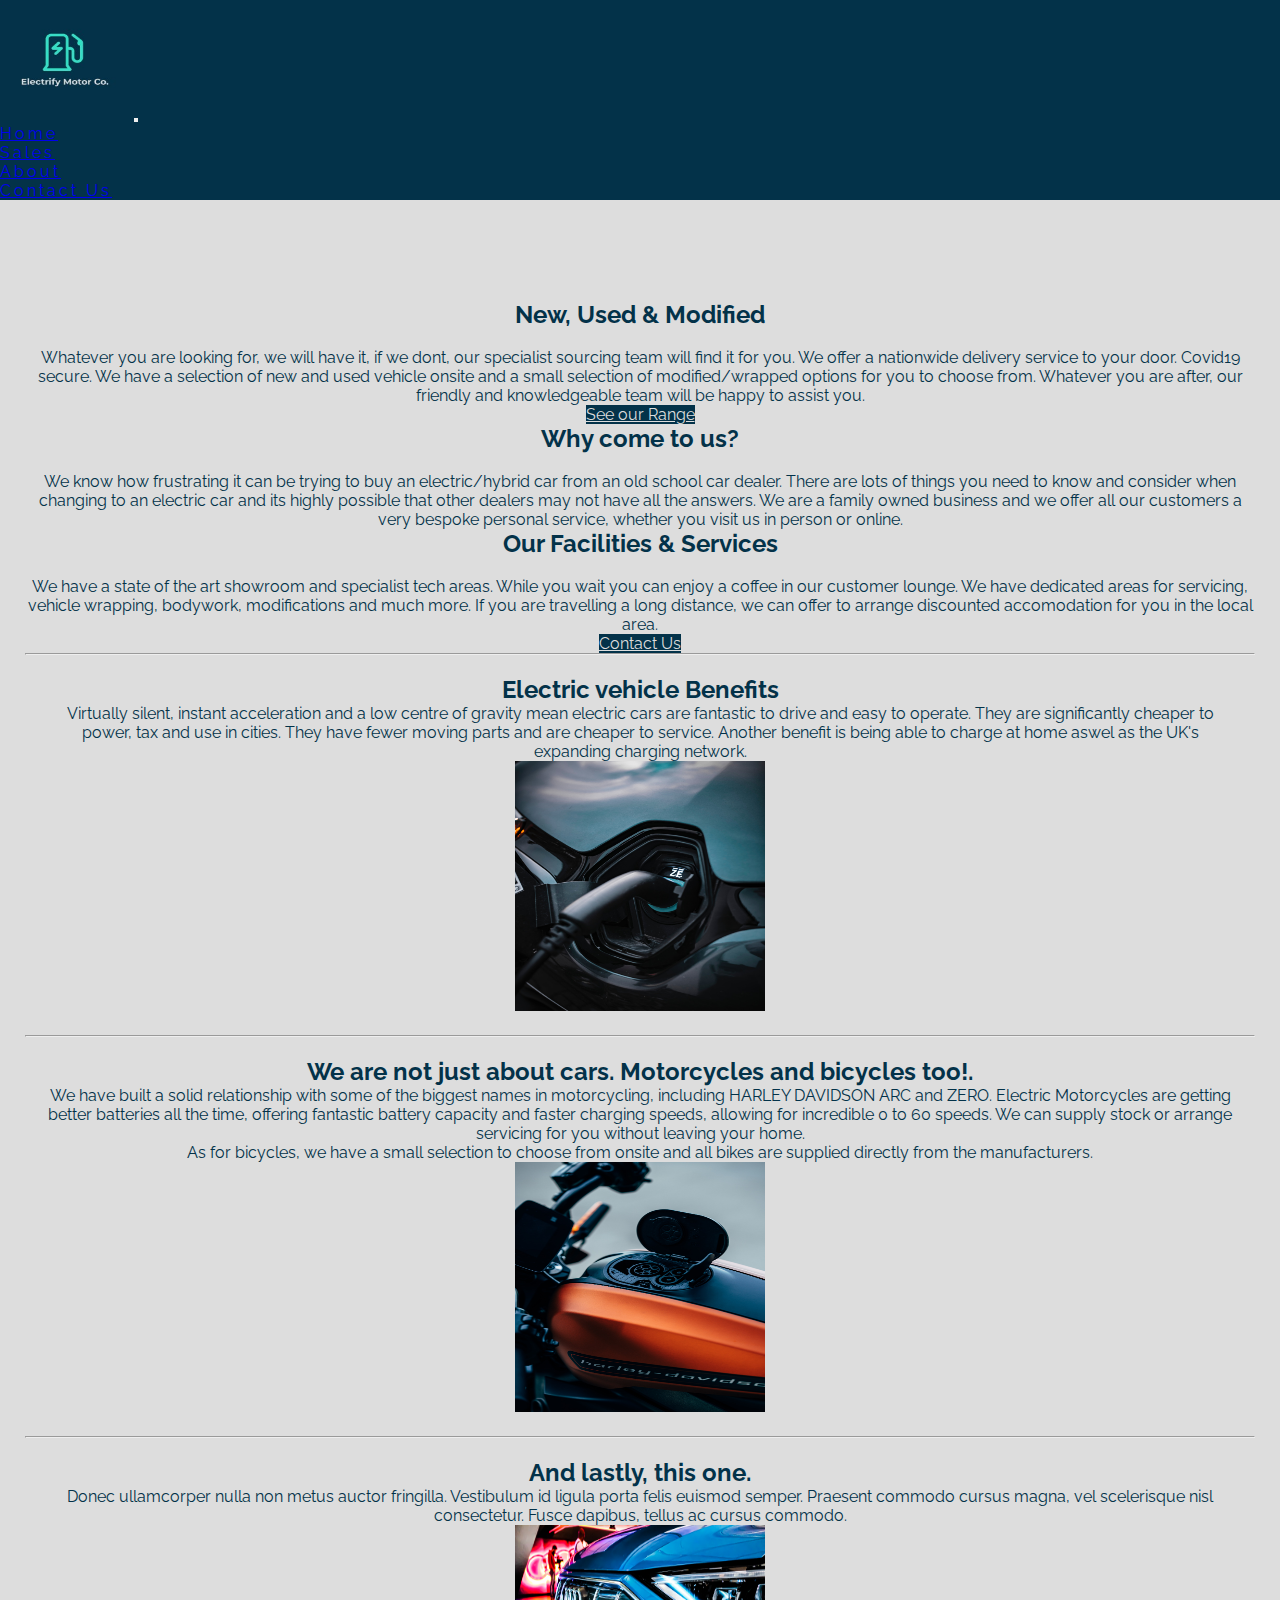
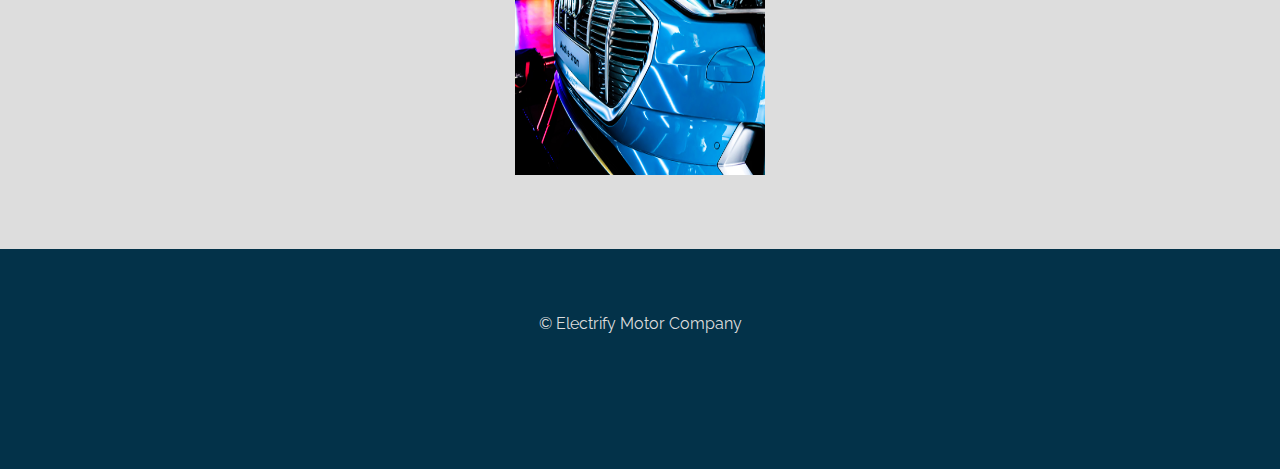
==== about.html @ f53c7a34 "added about.html page and info" ====
<!DOCTYPE html>
<html lang="en" dir="ltr">

<head>
    <meta charset="utf-8">
    <meta name="viewport" content="width=device-width, initial-scale=1.0">
    <title>Electrify Motor Co.</title>
    <link rel="stylesheet" href="https://stackpath.bootstrapcdn.com/bootstrap/4.1.3/css/bootstrap.min.css"
        integrity="sha384-MCw98/SFnGE8fJT3GXwEOngsV7Zt27NXFoaoApmYm81iuXoPkFOJwJ8ERdknLPMO" crossorigin="anonymous">
    <link rel="stylesheet" href="https://pro.fontawesome.com/releases/v5.10.0/css/all.css"
        integrity="sha384-AYmEC3Yw5cVb3ZcuHtOA93w35dYTsvhLPVnYs9eStHfGJvOvKxVfELGroGkvsg+p" crossorigin="anonymous" />
    <link rel="preconnect" href="https://fonts.gstatic.com">
    <link href="https://fonts.googleapis.com/css2?family=Montserrat:wght@100;400;500&family=Raleway&display=swap"
        rel="stylesheet">
    <link rel="stylesheet" href="assets/css/style.css" type="text/css">

</head>

<body>

    <!-- Logo and nav bar -->

    <nav class="navbar navbar-dark navbar-expand-sm">
        <a href="index.html" class="navbar-brand"><img src="assets/images/electrify.jpg.jpg" alt="brand-logo"
                width="130" height="120"></a>

        <button class="navbar-toggler" type="button" data-toggle="collapse" data-target="#navbartoggler"
            aria-controls="navbartoggler" aria-expanded="false" aria-label="Toggle navigation">
            <span class="navbar-toggler-icon"></span>
        </button>
        <div class="navbar-collapse collapse" id="navbartoggler">
            <ul class="navbar-nav ml-auto">
                <li class="nav-item active">
                    <a href="index.html" class="nav-link">Home </a>
                </li>
                <li class="nav-item">
                    <a href="#" class="nav-link">Sales </a>
                </li>
                
                <li class="nav-item">
                    <a href="#" class="nav-link">About </a>
                </li>
                <li class="nav-item">
                    <a href="contact.html" class="nav-link">Contact Us</a>
                </li>

            </ul>

        </div>
    </nav>
    

        
  
  
       
        
  
        <div class="container-fluid about">
  
          
          <div class="row" >
            <div class="col-lg-4">
              <h2>New, Used & Modified</h2>
              <br>
              <p>Whatever you are looking for, we will have it, if we dont, our specialist sourcing team will find it for you. We offer a nationwide 
                  delivery service to your door. <span class="text-muted">Covid19 secure.</span> We have a selection of new and used vehicle onsite and 
                  a small selection of modified/wrapped options for you to choose from. Whatever you are after, our friendly and knowledgeable team will be happy to assist you.
                  </p>
              <p><a class="btn btn-secondary" href="#" role="button">See our Range</a></p>
            </div>

            <div class="col-lg-4">
              <h2>Why come to us?</h2>
              <br>
              <p>We know how frustrating it can be trying to buy an electric/hybrid car from an old school car dealer. 
                  There are lots of things you need to know and consider when changing to an electric car and its highly possible that other dealers may not have all the answers.
                We are a family owned business and we offer all our customers a very bespoke personal service, whether you visit us in person or online.</p>
              
            </div>

            <div class="col-lg-4">
              <h2>Our Facilities & Services</h2>
              <br>
              <p>We have a state of the art showroom and specialist tech areas. While you wait you can enjoy a coffee in our customer lounge.
                  We have dedicated areas for servicing, vehicle wrapping, bodywork, modifications and much more. 
                  If you are travelling a long distance, we can offer to arrange discounted accomodation for you in the local area.
              </p>
              <p><a class="btn btn-secondary" href="#" role="button">Contact Us</a></p>
            </div>
          </div>
  
  
          
  
          <hr>
  
          <div class="row featurette">
            <div class="col-md-7">
              <h2 class="featurette-heading">Electric vehicle Benefits </h2>
              <p class="lead">Virtually silent, instant acceleration and a low centre of gravity mean electric cars are fantastic to drive and easy to operate.  
                They are significantly cheaper to power, tax and use in cities. They have fewer moving parts and are cheaper to service. 
                Another benefit is being able to charge at home aswel as the UK's expanding charging network. </p>
            </div>
            <div class="col-md-5">
              <img class="featurette-image img-fluid mx-auto" data-src="holder.js/500x500/auto" alt="" style="width: 250px; height: 250px;" src="assets/images/carcharge.jpg" data-holder-rendered="true">
            </div>
          </div>
  
          <hr>
  
          <div class="row featurette">
            <div class="col-md-7 order-md-2">
              <h2 class="featurette-heading">We are not just about cars. <span class="text-muted">Motorcycles and bicycles too!.</span></h2>
              <p class="lead">We have built a solid relationship with some of the biggest names in motorcycling, including 
                  <a class="brand-link" href="https://www.harley-davidson.com/gb/en/motorcycles/electric.html?format=json;i=1;locale=en_GB;q1=bikes;q2=electric-motorcycle;sp_cs=UTF-8;x1=primaryCategoryCode;x2=superCategoryCodes" target="_blank">Harley Davidson</a>
                   <a class="brand-link" href="https://www.arcvehicle.com/" target="_blank">Arc</a> and 
                  <a class="brand-link" href="https://www.zeromotorcycles.com/en-gb" target="_blank">Zero</a>. Electric Motorcycles are getting better batteries all the time, 
                  offering fantastic battery capacity and faster charging speeds, allowing for incredible 0 to 60 speeds. We can supply stock or arrange servicing for you without leaving your home. 
                  <br>
                  As for bicycles, we have a small selection to choose from onsite and all bikes are supplied directly from the manufacturers.</p>
            </div>
            <div class="col-md-5 order-md-1">
              <img class="featurette-image img-fluid mx-auto" data-src="holder.js/500x500/auto" alt="" src="assets/images/harley-davidson.jpg" data-holder-rendered="true" style="width: 250px; height: 250px;">
            </div>
          </div>
  
          <hr>
  
          <div class="row featurette">
            <div class="col-md-7">
              <h2 class="featurette-heading">And lastly, this one.</h2>
              <p class="lead">Donec ullamcorper nulla non metus auctor fringilla. Vestibulum id ligula porta felis euismod semper. Praesent commodo cursus magna, vel scelerisque nisl consectetur. Fusce dapibus, tellus ac cursus commodo.</p>
            </div>
            <div class="col-md-5">
              <img class="featurette-image img-fluid mx-auto" data-src="holder.js/500x500/auto" alt="" src="assets/images/etron.jpg" data-holder-rendered="true" style="width: 250px; height: 250px;">
            </div>
          </div>

          
  
          
  
          
  
        </div>
  
  
      

   
   


    <!-- Footer with social links -->
    <footer>

        <ul class="socials">
            <li><a href="https://www.facebook.com" target="_blank"><i class="fab fa-facebook"></i></a></li>
            <li><a href="https://www.instagram.com" target="_blank"><i class="fab fa-instagram"></i></a></li>
            <li><a href="https://www.twitter.com" target="_blank"><i class="fab fa-twitter"></i></a></li>
            <li><a href="https://www.youtube.com" target="_blank"><i class="fab fa-youtube"></i></a></li>
        </ul>

        <p class="footer-text">&copy Electrify Motor Company</p>

    </footer>



    <!-- Scripts -->

    <script src="https://code.jquery.com/jquery-3.3.1.slim.min.js"
        integrity="sha384-q8i/X+965DzO0rT7abK41JStQIAqVgRVzpbzo5smXKp4YfRvH+8abtTE1Pi6jizo" crossorigin="anonymous">
    </script>
    <script src="https://cdnjs.cloudflare.com/ajax/libs/popper.js/1.14.3/umd/popper.min.js"
        integrity="sha384-ZMP7rVo3mIykV+2+9J3UJ46jBk0WLaUAdn689aCwoqbBJiSnjAK/l8WvCWPIPm49" crossorigin="anonymous">
    </script>
    <script src="https://stackpath.bootstrapcdn.com/bootstrap/4.1.3/js/bootstrap.min.js"
        integrity="sha384-ChfqqxuZUCnJSK3+MXmPNIyE6ZbWh2IMqE241rYiqJxyMiZ6OW/JmZQ5stwEULTy" crossorigin="anonymous">
    </script>


</body>

</html>
---- assets/css/style.css ----
* {
    padding: 0;
    margin: 0;


}

body {
    font-family: "Raleway", sans-serif;
    background-color: #dddddd;

}

h1,
h2,
h3,
h4,
h5,
p {
    color: #033249;
}

/* Navbar*/

.navbar {
    background-color: #033249;


}


.navbar-brand {
    height: 130px;
}

.navbar-dark .navbar-brand {
    color: #dddddd;
}

.navbar li {
    letter-spacing: 3px;

}


/* Bootstrap Jumbotron and background Image */

.jumbotron-holder {
    height: 65vh;
    background: url("../images/charlotte-stowe-unsplash.jpg") no-repeat center;
    -webkit-background-size: cover;
    -moz-background-size: cover;
    -o-background-size: cover;
    background-size: cover;
    display: flex;
    align-items: center;
    justify-content: center;
    position: relative;
}

.jumbotron {
    opacity: 0.9;
    background-color: rgb(3, 50, 73, 1);
    color: #dddddd;
    text-align: center;
    margin-top: 32px;
}

.brand-strapline {
    text-transform: uppercase;
    color: #dddddd;
}

.strap {
    color: #dddddd;
}

.jumbotron p {
    color: #dddddd;
}

.btn-lg {
    background-color: #32e0c4;
    color: #033249;
}

.btn-lg:hover {
    background-color: #033249;
    color: #dddddd;
}


/* Services section with icons */

.services-section {
    text-align: center;
    padding: 8% 6%;
    outline: 1px solid #033249;
    outline-offset: -10px;


}

.fas {
    padding: 3%;
    color: #033249;
}

.fas:hover {
    color: #32e0c4;
}

.card-deck {
    margin: 0;
}

.card-deck .card {
    margin-bottom: 15px;
    margin-top: 0;
}

.card-title {
    text-transform: uppercase;

}

/* Footer and social links */

footer {
    background-color: #033249;
    color: #dddddd;
    height: 150px;
    padding: 35px;

}

.footer-text {
    color: #dddddd;
    text-align: center;
}

.socials {
    text-align: center;

}

.socials li {
    display: inline;

}

.socials a {
    color: #dddddd;
    font-size: 160%;
    width: 50px;
    margin: 15px;
    padding: 5px;

}

.socials a:hover {
    background-color: #033249;
    color: #32e0c4;
}

/* Contact Page */

.contact-section {
    background: url("../images/redcharlie-iCPpeZnGrlM-unsplash.jpg");
    background-size: cover;
    background-position: center;
    position: relative;
    display: flex;
    justify-content: center;
    height: 100vh;

}

.contact-header {
    color: #32e0c4;
    text-align: center;
}

.contact-form {
    position: absolute;
    background-color: rgb(3, 50, 73, 0.8);
    max-width: 500px;
    padding: 25px;
    margin: 30px auto 0 auto;
    left: 7%;

}


label {
    color: #dddddd;

}

.btn-primary {
    background-color: #033249;
    border: #dddddd;
    color: #dddddd;
}

.btn-primary:hover {
    background-color: #32e0c4;
}


  
.about {
    text-align: center;
    margin-top: 50px;
    padding: 50px 25px;
    
}

.featurette {
    padding: 20px;
    
}
.btn-secondary {
    background-color: #033249;
    color: #dddddd;
    border-style: none;
}

.btn-secondary:hover {
    background-color: #033249;
    color: #32e0c4;
    border-style: none;
}

.brand-link {
    text-decoration: none;
    color: #033249;
    text-transform: uppercase;
}

.brand-link:hover {
    color: #0D7377;
}



/* Media Queries */


@media only screen and (max-width: 600px) {
    .contact-form {
        width: 85%;
    }

    .hero-container .content {
        align-items: center;
    }

}
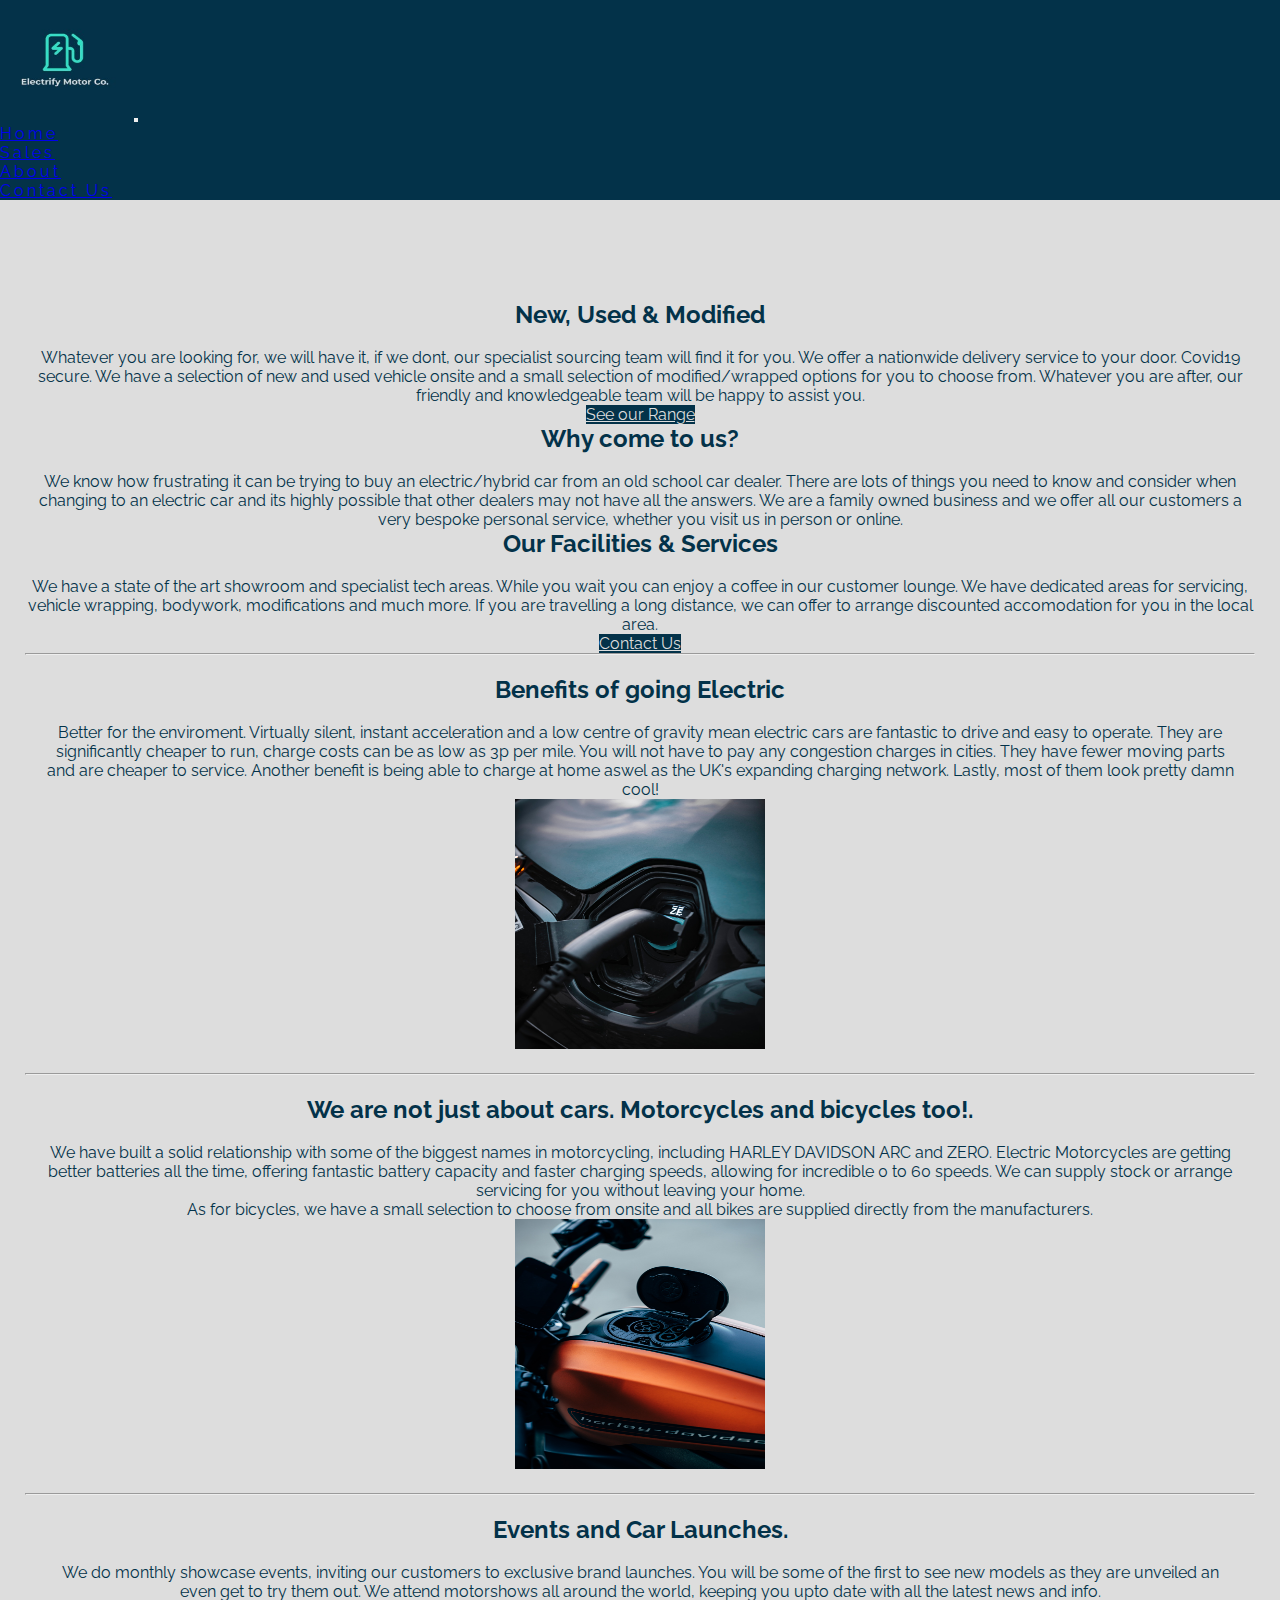
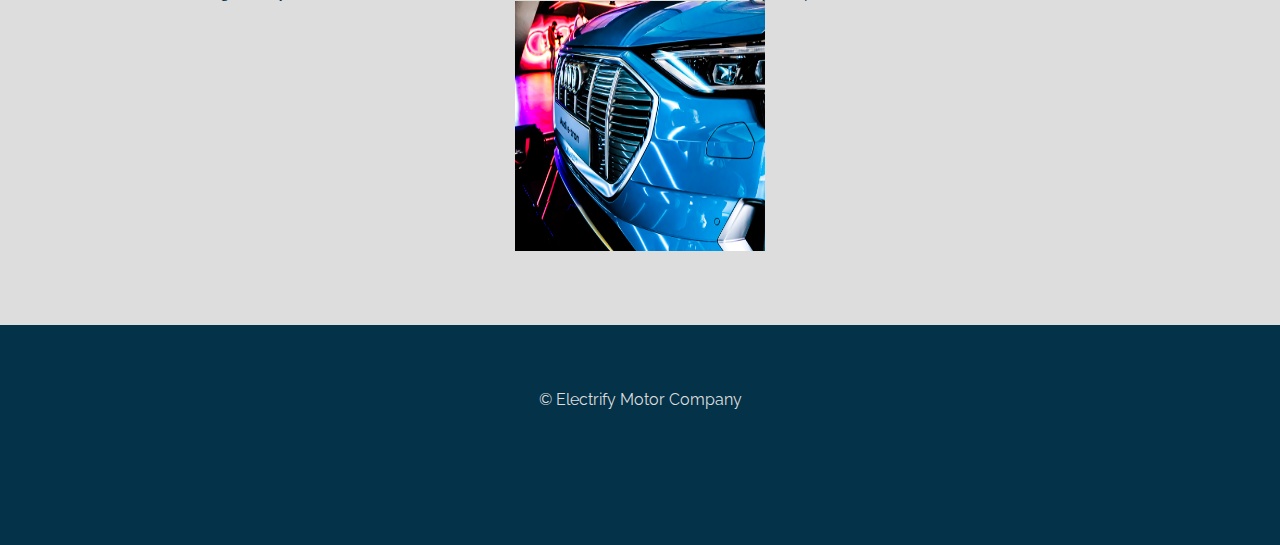
==== commit a8b55122: "finished contact.html and added styling" ====
--- a/about.html
+++ b/about.html
@@ -38,7 +38,7 @@
                 </li>
                 
                 <li class="nav-item">
-                    <a href="#" class="nav-link">About </a>
+                    <a href="about.html" class="nav-link">About </a>
                 </li>
                 <li class="nav-item">
                     <a href="contact.html" class="nav-link">Contact Us</a>
@@ -86,7 +86,7 @@
                   We have dedicated areas for servicing, vehicle wrapping, bodywork, modifications and much more. 
                   If you are travelling a long distance, we can offer to arrange discounted accomodation for you in the local area.
               </p>
-              <p><a class="btn btn-secondary" href="#" role="button">Contact Us</a></p>
+              <p><a class="btn btn-secondary" href="contact.html" role="button">Contact Us</a></p>
             </div>
           </div>
   
@@ -97,10 +97,11 @@
   
           <div class="row featurette">
             <div class="col-md-7">
-              <h2 class="featurette-heading">Electric vehicle Benefits </h2>
-              <p class="lead">Virtually silent, instant acceleration and a low centre of gravity mean electric cars are fantastic to drive and easy to operate.  
-                They are significantly cheaper to power, tax and use in cities. They have fewer moving parts and are cheaper to service. 
-                Another benefit is being able to charge at home aswel as the UK's expanding charging network. </p>
+              <h2 class="featurette-heading">Benefits of going Electric </h2>
+              <br>
+              <p class="lead">Better for the enviroment. Virtually silent, instant acceleration and a low centre of gravity mean electric cars are fantastic to drive and easy to operate.  
+                They are significantly cheaper to run, charge costs can be as low as 3p per mile. You will not have to pay any congestion charges in cities. They have fewer moving parts and are cheaper to service. 
+                Another benefit is being able to charge at home aswel as the UK's expanding charging network. Lastly, most of them look pretty damn cool! </p>
             </div>
             <div class="col-md-5">
               <img class="featurette-image img-fluid mx-auto" data-src="holder.js/500x500/auto" alt="" style="width: 250px; height: 250px;" src="assets/images/carcharge.jpg" data-holder-rendered="true">
@@ -112,6 +113,7 @@
           <div class="row featurette">
             <div class="col-md-7 order-md-2">
               <h2 class="featurette-heading">We are not just about cars. <span class="text-muted">Motorcycles and bicycles too!.</span></h2>
+              <br>
               <p class="lead">We have built a solid relationship with some of the biggest names in motorcycling, including 
                   <a class="brand-link" href="https://www.harley-davidson.com/gb/en/motorcycles/electric.html?format=json;i=1;locale=en_GB;q1=bikes;q2=electric-motorcycle;sp_cs=UTF-8;x1=primaryCategoryCode;x2=superCategoryCodes" target="_blank">Harley Davidson</a>
                    <a class="brand-link" href="https://www.arcvehicle.com/" target="_blank">Arc</a> and 
@@ -129,8 +131,12 @@
   
           <div class="row featurette">
             <div class="col-md-7">
-              <h2 class="featurette-heading">And lastly, this one.</h2>
-              <p class="lead">Donec ullamcorper nulla non metus auctor fringilla. Vestibulum id ligula porta felis euismod semper. Praesent commodo cursus magna, vel scelerisque nisl consectetur. Fusce dapibus, tellus ac cursus commodo.</p>
+              <h2 class="featurette-heading">Events and Car Launches.</h2>
+              <br>
+              <p class="lead">We do monthly showcase events, inviting our customers to exclusive brand launches. You will be some of the first to see new models
+                as they are unveiled an even get to try them out. 
+                We attend motorshows all around the world, keeping you upto date with all the latest news and info. 
+              </p>
             </div>
             <div class="col-md-5">
               <img class="featurette-image img-fluid mx-auto" data-src="holder.js/500x500/auto" alt="" src="assets/images/etron.jpg" data-holder-rendered="true" style="width: 250px; height: 250px;">
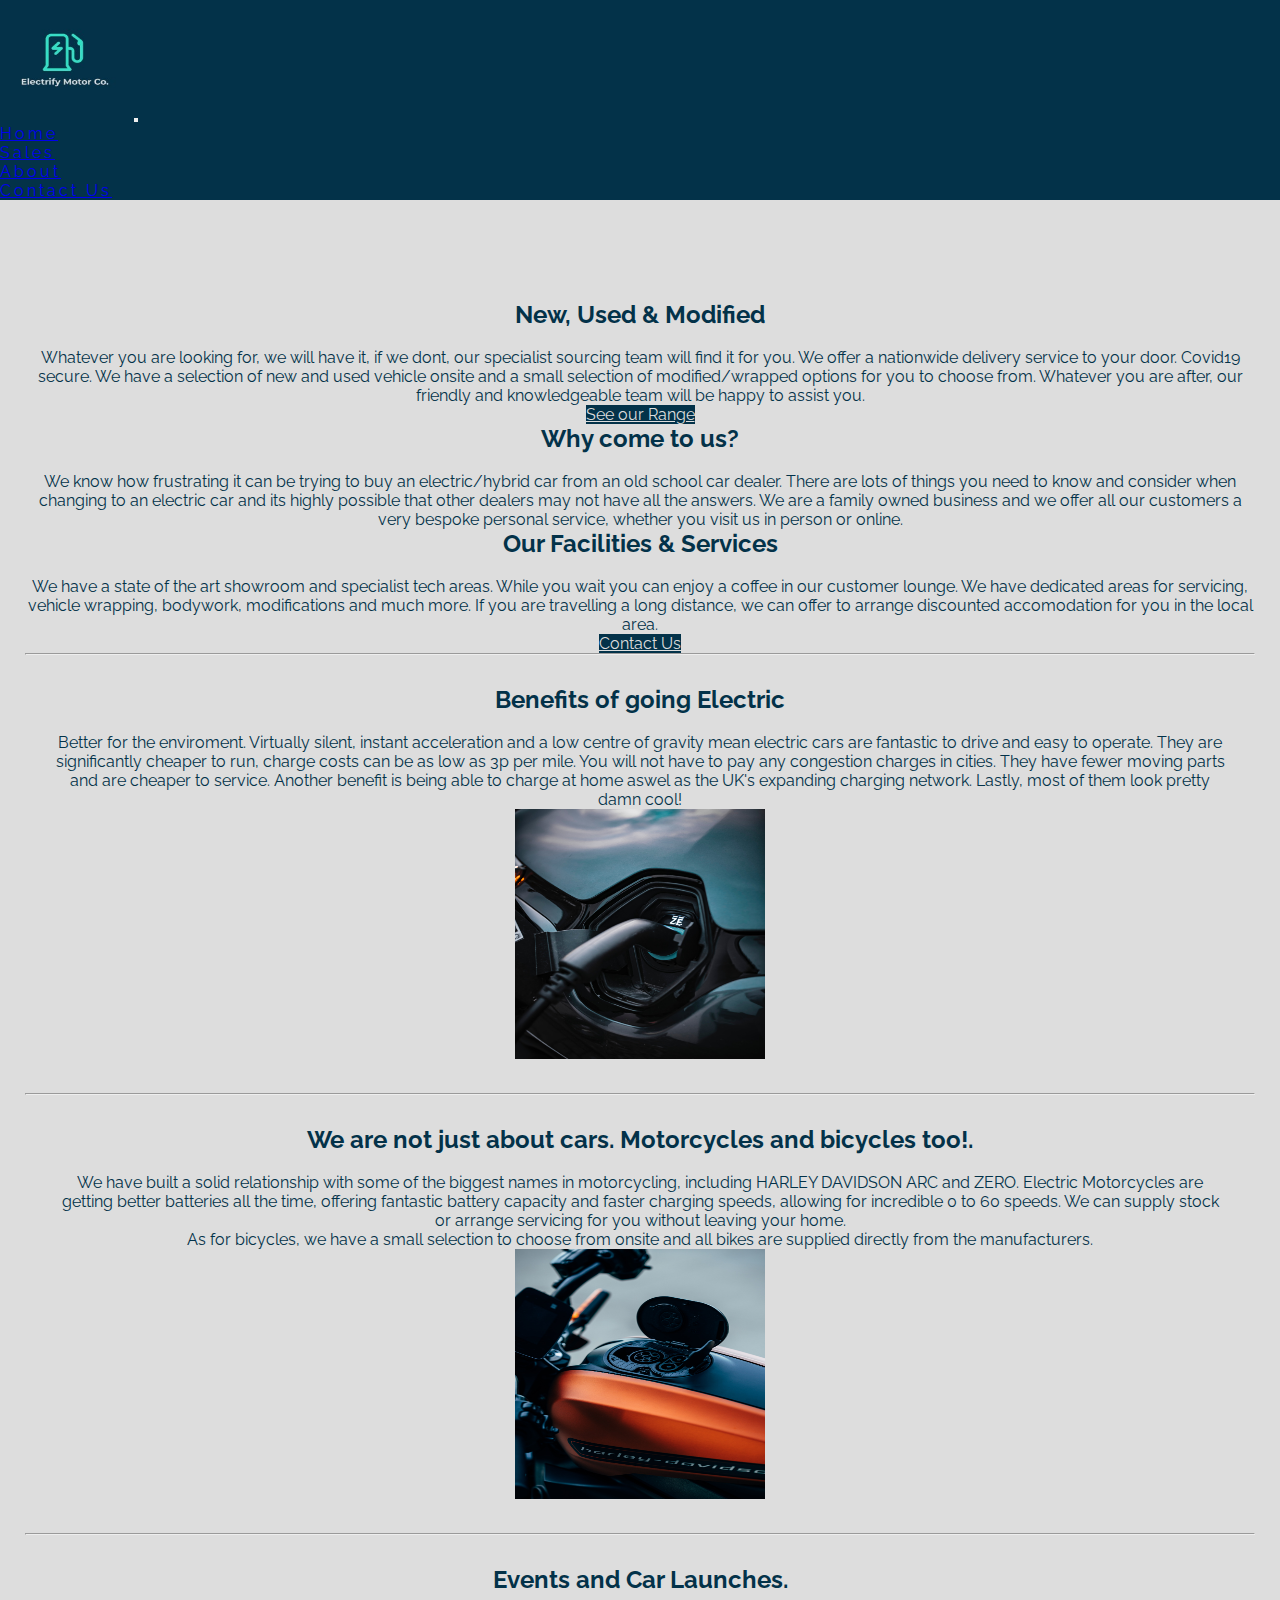
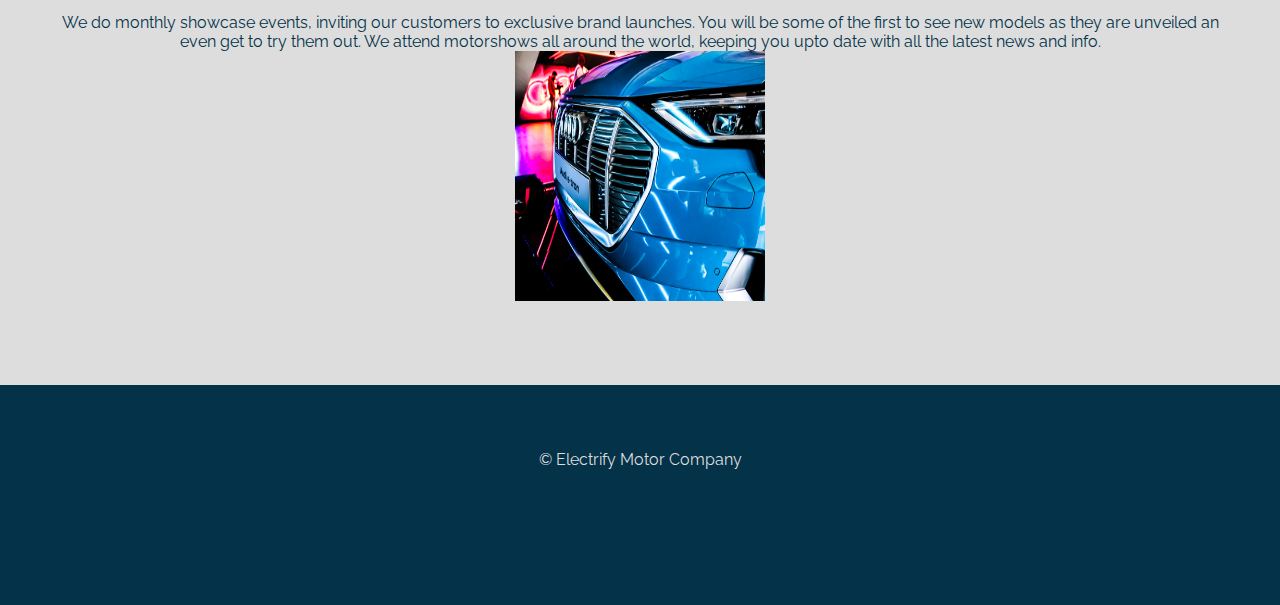
==== commit 2c0c6bfe: "added project screenshots for READme" ====
--- a/about.html
+++ b/about.html
@@ -2,189 +2,209 @@
 <html lang="en" dir="ltr">
 
 <head>
-    <meta charset="utf-8">
-    <meta name="viewport" content="width=device-width, initial-scale=1.0">
-    <title>Electrify Motor Co.</title>
-    <link rel="stylesheet" href="https://stackpath.bootstrapcdn.com/bootstrap/4.1.3/css/bootstrap.min.css"
-        integrity="sha384-MCw98/SFnGE8fJT3GXwEOngsV7Zt27NXFoaoApmYm81iuXoPkFOJwJ8ERdknLPMO" crossorigin="anonymous">
-    <link rel="stylesheet" href="https://pro.fontawesome.com/releases/v5.10.0/css/all.css"
-        integrity="sha384-AYmEC3Yw5cVb3ZcuHtOA93w35dYTsvhLPVnYs9eStHfGJvOvKxVfELGroGkvsg+p" crossorigin="anonymous" />
-    <link rel="preconnect" href="https://fonts.gstatic.com">
-    <link href="https://fonts.googleapis.com/css2?family=Montserrat:wght@100;400;500&family=Raleway&display=swap"
-        rel="stylesheet">
-    <link rel="stylesheet" href="assets/css/style.css" type="text/css">
+  <meta charset="utf-8">
+  <meta name="viewport" content="width=device-width, initial-scale=1.0">
+  <title>Electrify Motor Co.</title>
+  <link rel="stylesheet" href="https://stackpath.bootstrapcdn.com/bootstrap/4.1.3/css/bootstrap.min.css"
+    integrity="sha384-MCw98/SFnGE8fJT3GXwEOngsV7Zt27NXFoaoApmYm81iuXoPkFOJwJ8ERdknLPMO" crossorigin="anonymous">
+  <link rel="stylesheet" href="https://pro.fontawesome.com/releases/v5.10.0/css/all.css"
+    integrity="sha384-AYmEC3Yw5cVb3ZcuHtOA93w35dYTsvhLPVnYs9eStHfGJvOvKxVfELGroGkvsg+p" crossorigin="anonymous" />
+  <link rel="preconnect" href="https://fonts.gstatic.com">
+  <link href="https://fonts.googleapis.com/css2?family=Montserrat:wght@100;400;500&family=Raleway&display=swap"
+    rel="stylesheet">
+  <link rel="stylesheet" href="assets/css/style.css" type="text/css">
 
 </head>
 
 <body>
 
-    <!-- Logo and nav bar -->
-
-    <nav class="navbar navbar-dark navbar-expand-sm">
-        <a href="index.html" class="navbar-brand"><img src="assets/images/electrify.jpg.jpg" alt="brand-logo"
-                width="130" height="120"></a>
-
-        <button class="navbar-toggler" type="button" data-toggle="collapse" data-target="#navbartoggler"
-            aria-controls="navbartoggler" aria-expanded="false" aria-label="Toggle navigation">
-            <span class="navbar-toggler-icon"></span>
-        </button>
-        <div class="navbar-collapse collapse" id="navbartoggler">
-            <ul class="navbar-nav ml-auto">
-                <li class="nav-item active">
-                    <a href="index.html" class="nav-link">Home </a>
-                </li>
-                <li class="nav-item">
-                    <a href="#" class="nav-link">Sales </a>
-                </li>
-                
-                <li class="nav-item">
-                    <a href="about.html" class="nav-link">About </a>
-                </li>
-                <li class="nav-item">
-                    <a href="contact.html" class="nav-link">Contact Us</a>
-                </li>
-
-            </ul>
-
-        </div>
-    </nav>
-    
-
-        
-  
-  
-       
-        
-  
-        <div class="container-fluid about">
-  
-          
-          <div class="row" >
-            <div class="col-lg-4">
-              <h2>New, Used & Modified</h2>
-              <br>
-              <p>Whatever you are looking for, we will have it, if we dont, our specialist sourcing team will find it for you. We offer a nationwide 
-                  delivery service to your door. <span class="text-muted">Covid19 secure.</span> We have a selection of new and used vehicle onsite and 
-                  a small selection of modified/wrapped options for you to choose from. Whatever you are after, our friendly and knowledgeable team will be happy to assist you.
-                  </p>
-              <p><a class="btn btn-secondary" href="#" role="button">See our Range</a></p>
-            </div>
-
-            <div class="col-lg-4">
-              <h2>Why come to us?</h2>
-              <br>
-              <p>We know how frustrating it can be trying to buy an electric/hybrid car from an old school car dealer. 
-                  There are lots of things you need to know and consider when changing to an electric car and its highly possible that other dealers may not have all the answers.
-                We are a family owned business and we offer all our customers a very bespoke personal service, whether you visit us in person or online.</p>
-              
-            </div>
-
-            <div class="col-lg-4">
-              <h2>Our Facilities & Services</h2>
-              <br>
-              <p>We have a state of the art showroom and specialist tech areas. While you wait you can enjoy a coffee in our customer lounge.
-                  We have dedicated areas for servicing, vehicle wrapping, bodywork, modifications and much more. 
-                  If you are travelling a long distance, we can offer to arrange discounted accomodation for you in the local area.
-              </p>
-              <p><a class="btn btn-secondary" href="contact.html" role="button">Contact Us</a></p>
-            </div>
-          </div>
-  
-  
-          
-  
-          <hr>
-  
-          <div class="row featurette">
-            <div class="col-md-7">
-              <h2 class="featurette-heading">Benefits of going Electric </h2>
-              <br>
-              <p class="lead">Better for the enviroment. Virtually silent, instant acceleration and a low centre of gravity mean electric cars are fantastic to drive and easy to operate.  
-                They are significantly cheaper to run, charge costs can be as low as 3p per mile. You will not have to pay any congestion charges in cities. They have fewer moving parts and are cheaper to service. 
-                Another benefit is being able to charge at home aswel as the UK's expanding charging network. Lastly, most of them look pretty damn cool! </p>
-            </div>
-            <div class="col-md-5">
-              <img class="featurette-image img-fluid mx-auto" data-src="holder.js/500x500/auto" alt="" style="width: 250px; height: 250px;" src="assets/images/carcharge.jpg" data-holder-rendered="true">
-            </div>
-          </div>
-  
-          <hr>
-  
-          <div class="row featurette">
-            <div class="col-md-7 order-md-2">
-              <h2 class="featurette-heading">We are not just about cars. <span class="text-muted">Motorcycles and bicycles too!.</span></h2>
-              <br>
-              <p class="lead">We have built a solid relationship with some of the biggest names in motorcycling, including 
-                  <a class="brand-link" href="https://www.harley-davidson.com/gb/en/motorcycles/electric.html?format=json;i=1;locale=en_GB;q1=bikes;q2=electric-motorcycle;sp_cs=UTF-8;x1=primaryCategoryCode;x2=superCategoryCodes" target="_blank">Harley Davidson</a>
-                   <a class="brand-link" href="https://www.arcvehicle.com/" target="_blank">Arc</a> and 
-                  <a class="brand-link" href="https://www.zeromotorcycles.com/en-gb" target="_blank">Zero</a>. Electric Motorcycles are getting better batteries all the time, 
-                  offering fantastic battery capacity and faster charging speeds, allowing for incredible 0 to 60 speeds. We can supply stock or arrange servicing for you without leaving your home. 
-                  <br>
-                  As for bicycles, we have a small selection to choose from onsite and all bikes are supplied directly from the manufacturers.</p>
-            </div>
-            <div class="col-md-5 order-md-1">
-              <img class="featurette-image img-fluid mx-auto" data-src="holder.js/500x500/auto" alt="" src="assets/images/harley-davidson.jpg" data-holder-rendered="true" style="width: 250px; height: 250px;">
-            </div>
-          </div>
-  
-          <hr>
-  
-          <div class="row featurette">
-            <div class="col-md-7">
-              <h2 class="featurette-heading">Events and Car Launches.</h2>
-              <br>
-              <p class="lead">We do monthly showcase events, inviting our customers to exclusive brand launches. You will be some of the first to see new models
-                as they are unveiled an even get to try them out. 
-                We attend motorshows all around the world, keeping you upto date with all the latest news and info. 
-              </p>
-            </div>
-            <div class="col-md-5">
-              <img class="featurette-image img-fluid mx-auto" data-src="holder.js/500x500/auto" alt="" src="assets/images/etron.jpg" data-holder-rendered="true" style="width: 250px; height: 250px;">
-            </div>
-          </div>
-
-          
-  
-          
-  
-          
-  
-        </div>
-  
-  
-      
-
-   
-   
-
-
-    <!-- Footer with social links -->
-    <footer>
-
-        <ul class="socials">
-            <li><a href="https://www.facebook.com" target="_blank"><i class="fab fa-facebook"></i></a></li>
-            <li><a href="https://www.instagram.com" target="_blank"><i class="fab fa-instagram"></i></a></li>
-            <li><a href="https://www.twitter.com" target="_blank"><i class="fab fa-twitter"></i></a></li>
-            <li><a href="https://www.youtube.com" target="_blank"><i class="fab fa-youtube"></i></a></li>
-        </ul>
-
-        <p class="footer-text">&copy Electrify Motor Company</p>
-
-    </footer>
-
-
-
-    <!-- Scripts -->
-
-    <script src="https://code.jquery.com/jquery-3.3.1.slim.min.js"
-        integrity="sha384-q8i/X+965DzO0rT7abK41JStQIAqVgRVzpbzo5smXKp4YfRvH+8abtTE1Pi6jizo" crossorigin="anonymous">
-    </script>
-    <script src="https://cdnjs.cloudflare.com/ajax/libs/popper.js/1.14.3/umd/popper.min.js"
-        integrity="sha384-ZMP7rVo3mIykV+2+9J3UJ46jBk0WLaUAdn689aCwoqbBJiSnjAK/l8WvCWPIPm49" crossorigin="anonymous">
-    </script>
-    <script src="https://stackpath.bootstrapcdn.com/bootstrap/4.1.3/js/bootstrap.min.js"
-        integrity="sha384-ChfqqxuZUCnJSK3+MXmPNIyE6ZbWh2IMqE241rYiqJxyMiZ6OW/JmZQ5stwEULTy" crossorigin="anonymous">
-    </script>
+  <!-- Logo and nav bar -->
+
+  <nav class="navbar navbar-dark navbar-expand-sm">
+    <a href="index.html" class="navbar-brand"><img src="assets/images/electrify.jpg.jpg" alt="brand-logo" width="130"
+        height="120"></a>
+
+    <button class="navbar-toggler" type="button" data-toggle="collapse" data-target="#navbartoggler"
+      aria-controls="navbartoggler" aria-expanded="false" aria-label="Toggle navigation">
+      <span class="navbar-toggler-icon"></span>
+    </button>
+    <div class="navbar-collapse collapse" id="navbartoggler">
+      <ul class="navbar-nav ml-auto">
+        <li class="nav-item active">
+          <a href="index.html" class="nav-link">Home </a>
+        </li>
+        <li class="nav-item">
+          <a href="#" class="nav-link">Sales </a>
+        </li>
+
+        <li class="nav-item">
+          <a href="about.html" class="nav-link">About </a>
+        </li>
+        <li class="nav-item">
+          <a href="contact.html" class="nav-link">Contact Us</a>
+        </li>
+
+      </ul>
+
+    </div>
+  </nav>
+
+
+
+
+
+
+
+
+  <div class="container-fluid about">
+
+
+    <div class="row">
+      <div class="col-lg-4">
+        <h2>New, Used & Modified</h2>
+        <br>
+        <p>Whatever you are looking for, we will have it, if we dont, our specialist sourcing team will find it for you.
+          We offer a nationwide
+          delivery service to your door. <span class="text-muted">Covid19 secure.</span> We have a selection of new and
+          used vehicle onsite and
+          a small selection of modified/wrapped options for you to choose from. Whatever you are after, our friendly and
+          knowledgeable team will be happy to assist you.
+        </p>
+        <p><a class="btn btn-secondary" href="#" role="button">See our Range</a></p>
+      </div>
+
+      <div class="col-lg-4">
+        <h2>Why come to us?</h2>
+        <br>
+        <p>We know how frustrating it can be trying to buy an electric/hybrid car from an old school car dealer.
+          There are lots of things you need to know and consider when changing to an electric car and its highly
+          possible that other dealers may not have all the answers.
+          We are a family owned business and we offer all our customers a very bespoke personal service, whether you
+          visit us in person or online.</p>
+
+      </div>
+
+      <div class="col-lg-4">
+        <h2>Our Facilities & Services</h2>
+        <br>
+        <p>We have a state of the art showroom and specialist tech areas. While you wait you can enjoy a coffee in our
+          customer lounge.
+          We have dedicated areas for servicing, vehicle wrapping, bodywork, modifications and much more.
+          If you are travelling a long distance, we can offer to arrange discounted accomodation for you in the local
+          area.
+        </p>
+        <p><a class="btn btn-secondary" href="contact.html" role="button">Contact Us</a></p>
+      </div>
+    </div>
+
+
+
+
+    <hr>
+
+    <div class="row featurette">
+      <div class="col-md-7">
+        <h2 class="featurette-heading">Benefits of going Electric </h2>
+        <br>
+        <p class="lead">Better for the enviroment. Virtually silent, instant acceleration and a low centre of gravity
+          mean electric cars are fantastic to drive and easy to operate.
+          They are significantly cheaper to run, charge costs can be as low as 3p per mile. You will not have to pay any
+          congestion charges in cities. They have fewer moving parts and are cheaper to service.
+          Another benefit is being able to charge at home aswel as the UK's expanding charging network. Lastly, most of
+          them look pretty damn cool! </p>
+      </div>
+      <div class="col-md-5">
+        <img class="featurette-image img-fluid mx-auto" data-src="holder.js/500x500/auto" alt=""
+          style="width: 250px; height: 250px;" src="assets/images/carcharge.jpg" data-holder-rendered="true">
+      </div>
+    </div>
+
+    <hr>
+
+    <div class="row featurette">
+      <div class="col-md-7 order-md-2">
+        <h2 class="featurette-heading">We are not just about cars. <span class="text-muted">Motorcycles and bicycles
+            too!.</span></h2>
+        <br>
+        <p class="lead">We have built a solid relationship with some of the biggest names in motorcycling, including
+          <a class="brand-link"
+            href="https://www.harley-davidson.com/gb/en/motorcycles/electric.html?format=json;i=1;locale=en_GB;q1=bikes;q2=electric-motorcycle;sp_cs=UTF-8;x1=primaryCategoryCode;x2=superCategoryCodes"
+            target="_blank">Harley Davidson</a>
+          <a class="brand-link" href="https://www.arcvehicle.com/" target="_blank">Arc</a> and
+          <a class="brand-link" href="https://www.zeromotorcycles.com/en-gb" target="_blank">Zero</a>. Electric
+          Motorcycles are getting better batteries all the time,
+          offering fantastic battery capacity and faster charging speeds, allowing for incredible 0 to 60 speeds. We can
+          supply stock or arrange servicing for you without leaving your home.
+          <br>
+          As for bicycles, we have a small selection to choose from onsite and all bikes are supplied directly from the
+          manufacturers.</p>
+      </div>
+      <div class="col-md-5 order-md-1">
+        <img class="featurette-image img-fluid mx-auto" data-src="holder.js/500x500/auto" alt=""
+          src="assets/images/harley-davidson.jpg" data-holder-rendered="true" style="width: 250px; height: 250px;">
+      </div>
+    </div>
+
+    <hr>
+
+    <div class="row featurette">
+      <div class="col-md-7">
+        <h2 class="featurette-heading">Events and Car Launches.</h2>
+        <br>
+        <p class="lead">We do monthly showcase events, inviting our customers to exclusive brand launches. You will be
+          some of the first to see new models
+          as they are unveiled an even get to try them out.
+          We attend motorshows all around the world, keeping you upto date with all the latest news and info.
+        </p>
+      </div>
+      <div class="col-md-5">
+        <img class="featurette-image img-fluid mx-auto" data-src="holder.js/500x500/auto" alt=""
+          src="assets/images/etron.jpg" data-holder-rendered="true" style="width: 250px; height: 250px;">
+      </div>
+    </div>
+
+
+
+
+
+
+
+  </div>
+
+
+
+
+
+
+
+
+  <!-- Footer with social links -->
+  <footer>
+
+    <ul class="socials">
+      <li><a href="https://www.facebook.com" target="_blank"><i class="fab fa-facebook"></i></a></li>
+      <li><a href="https://www.instagram.com" target="_blank"><i class="fab fa-instagram"></i></a></li>
+      <li><a href="https://www.twitter.com" target="_blank"><i class="fab fa-twitter"></i></a></li>
+      <li><a href="https://www.youtube.com" target="_blank"><i class="fab fa-youtube"></i></a></li>
+    </ul>
+
+    <p class="footer-text">&copy Electrify Motor Company</p>
+
+  </footer>
+
+
+
+  <!-- Scripts -->
+
+  <script src="https://code.jquery.com/jquery-3.3.1.slim.min.js"
+    integrity="sha384-q8i/X+965DzO0rT7abK41JStQIAqVgRVzpbzo5smXKp4YfRvH+8abtTE1Pi6jizo" crossorigin="anonymous">
+  </script>
+  <script src="https://cdnjs.cloudflare.com/ajax/libs/popper.js/1.14.3/umd/popper.min.js"
+    integrity="sha384-ZMP7rVo3mIykV+2+9J3UJ46jBk0WLaUAdn689aCwoqbBJiSnjAK/l8WvCWPIPm49" crossorigin="anonymous">
+  </script>
+  <script src="https://stackpath.bootstrapcdn.com/bootstrap/4.1.3/js/bootstrap.min.js"
+    integrity="sha384-ChfqqxuZUCnJSK3+MXmPNIyE6ZbWh2IMqE241rYiqJxyMiZ6OW/JmZQ5stwEULTy" crossorigin="anonymous">
+  </script>
 
 
 </body>
--- a/assets/css/style.css
+++ b/assets/css/style.css
@@ -208,18 +208,19 @@
 }
 
 
-  
+
 .about {
     text-align: center;
     margin-top: 50px;
     padding: 50px 25px;
-    
+
 }
 
 .featurette {
-    padding: 20px;
-    
-}
+    padding: 30px;
+
+}
+
 .btn-secondary {
     background-color: #033249;
     color: #dddddd;
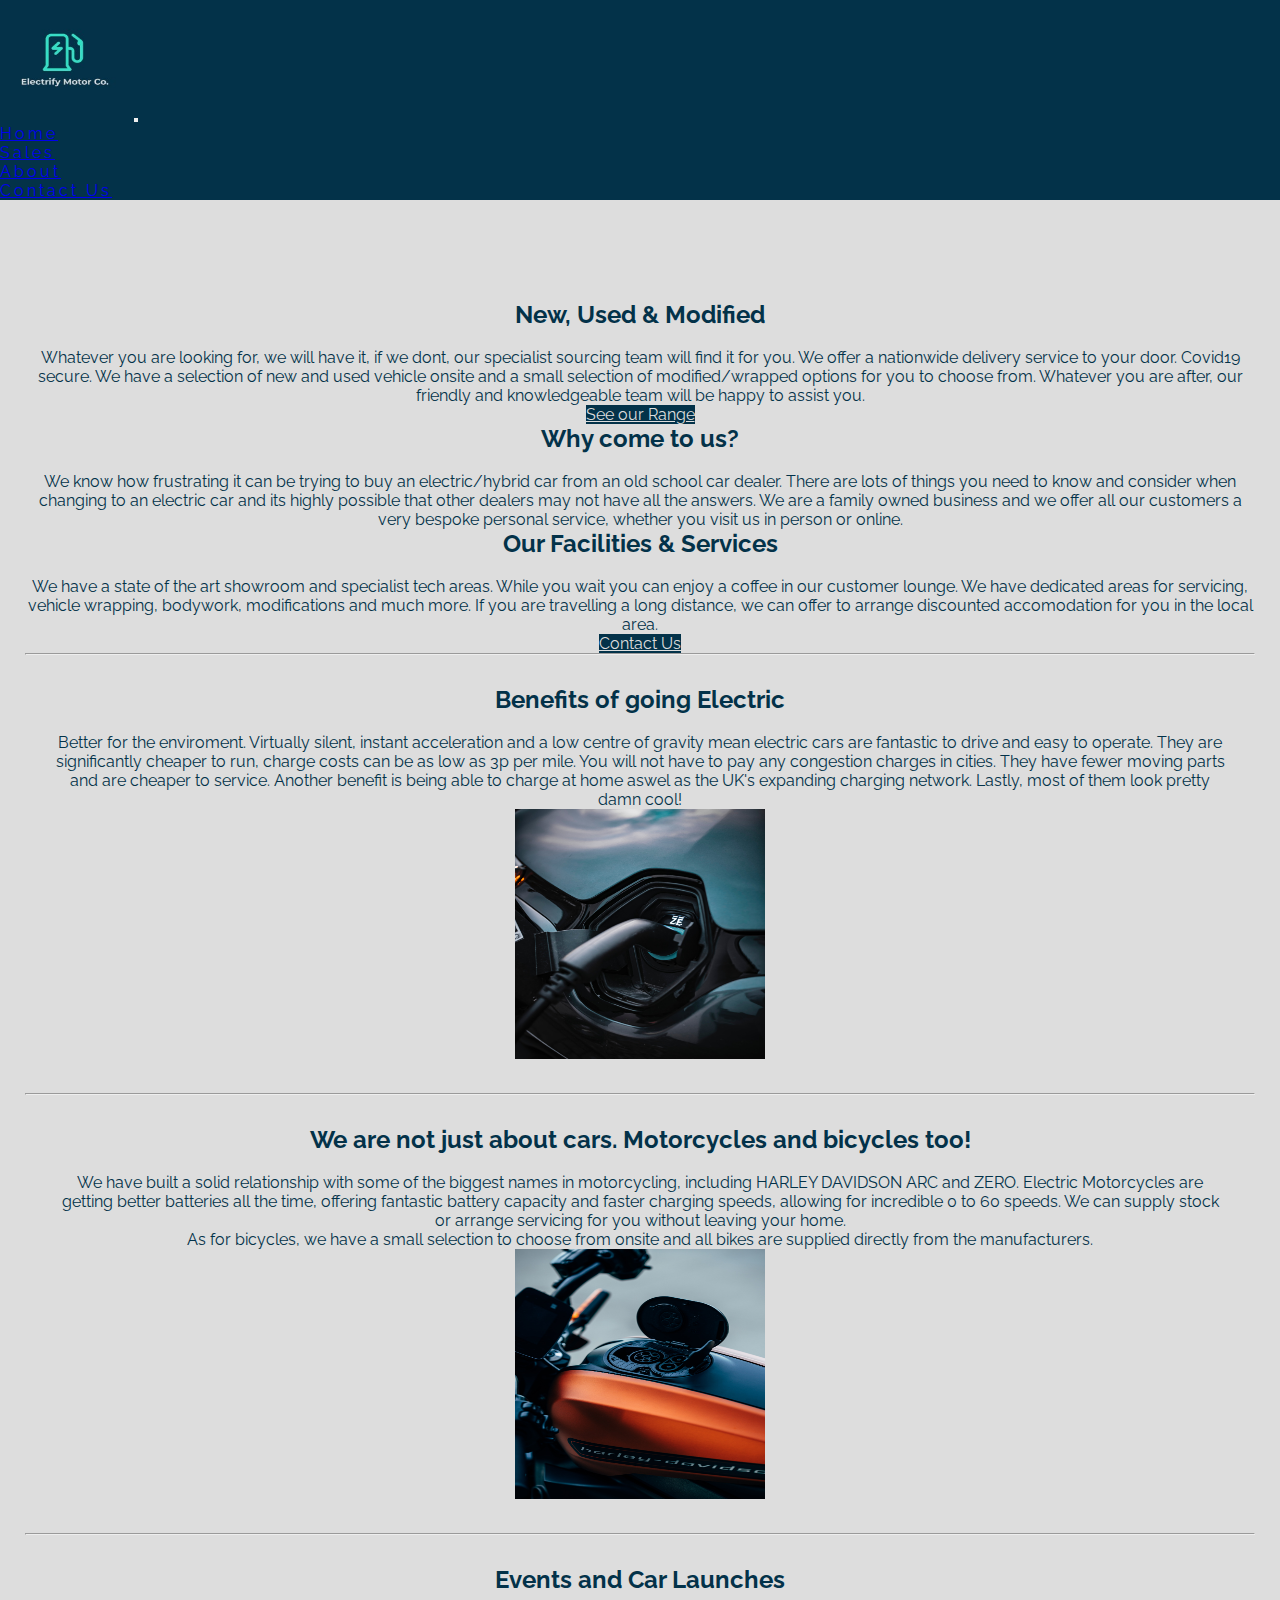
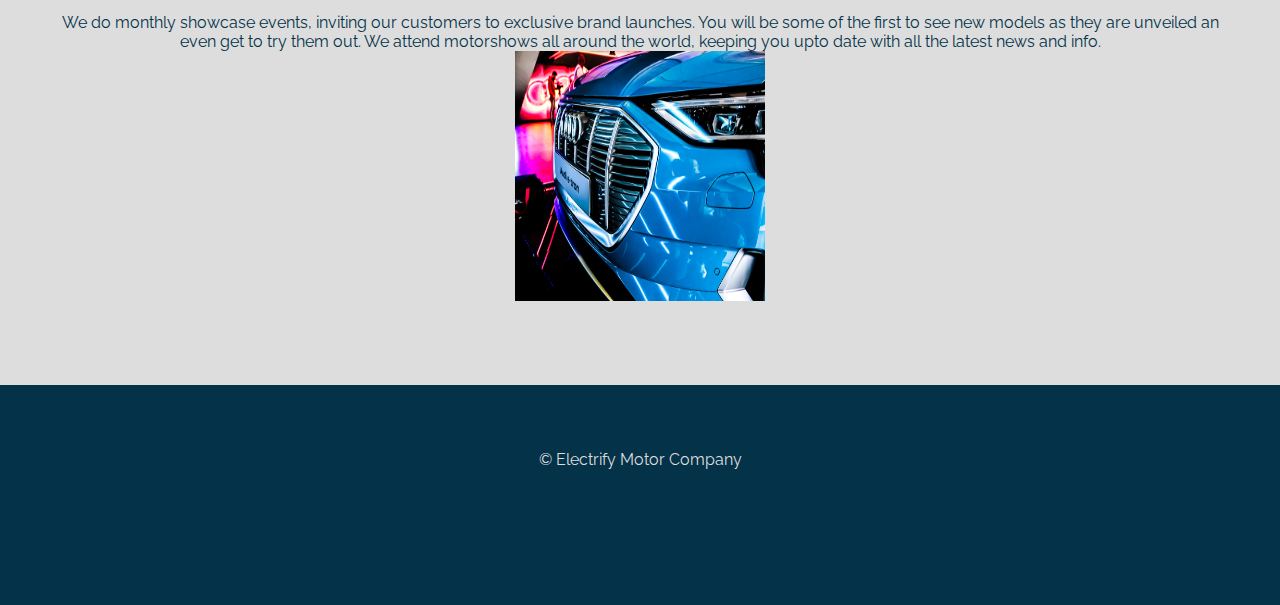
==== commit dbd25902: "added more to README and looked at layout issue on mobile for about us page" ====
--- a/about.html
+++ b/about.html
@@ -71,6 +71,7 @@
           knowledgeable team will be happy to assist you.
         </p>
         <p><a class="btn btn-secondary" href="#" role="button">See our Range</a></p>
+        
       </div>
 
       <div class="col-lg-4">
@@ -81,6 +82,7 @@
           possible that other dealers may not have all the answers.
           We are a family owned business and we offer all our customers a very bespoke personal service, whether you
           visit us in person or online.</p>
+        
 
       </div>
 
@@ -94,6 +96,7 @@
           area.
         </p>
         <p><a class="btn btn-secondary" href="contact.html" role="button">Contact Us</a></p>
+        
       </div>
     </div>
 
@@ -114,7 +117,7 @@
           them look pretty damn cool! </p>
       </div>
       <div class="col-md-5">
-        <img class="featurette-image img-fluid mx-auto" data-src="holder.js/500x500/auto" alt=""
+        <img class="featurette-image img-fluid mx-auto" data-src="holder.js/500x500/auto" alt="car charging"
           style="width: 250px; height: 250px;" src="assets/images/carcharge.jpg" data-holder-rendered="true">
       </div>
     </div>
@@ -124,7 +127,7 @@
     <div class="row featurette">
       <div class="col-md-7 order-md-2">
         <h2 class="featurette-heading">We are not just about cars. <span class="text-muted">Motorcycles and bicycles
-            too!.</span></h2>
+            too!</span></h2>
         <br>
         <p class="lead">We have built a solid relationship with some of the biggest names in motorcycling, including
           <a class="brand-link"
@@ -140,7 +143,7 @@
           manufacturers.</p>
       </div>
       <div class="col-md-5 order-md-1">
-        <img class="featurette-image img-fluid mx-auto" data-src="holder.js/500x500/auto" alt=""
+        <img class="featurette-image img-fluid mx-auto" data-src="holder.js/500x500/auto" alt="Harley Davidson charging "
           src="assets/images/harley-davidson.jpg" data-holder-rendered="true" style="width: 250px; height: 250px;">
       </div>
     </div>
@@ -149,7 +152,7 @@
 
     <div class="row featurette">
       <div class="col-md-7">
-        <h2 class="featurette-heading">Events and Car Launches.</h2>
+        <h2 class="featurette-heading">Events and Car Launches</h2>
         <br>
         <p class="lead">We do monthly showcase events, inviting our customers to exclusive brand launches. You will be
           some of the first to see new models
@@ -158,7 +161,7 @@
         </p>
       </div>
       <div class="col-md-5">
-        <img class="featurette-image img-fluid mx-auto" data-src="holder.js/500x500/auto" alt=""
+        <img class="featurette-image img-fluid mx-auto" data-src="holder.js/500x500/auto" alt="audi car launch"
           src="assets/images/etron.jpg" data-holder-rendered="true" style="width: 250px; height: 250px;">
       </div>
     </div>
@@ -188,7 +191,7 @@
       <li><a href="https://www.youtube.com" target="_blank"><i class="fab fa-youtube"></i></a></li>
     </ul>
 
-    <p class="footer-text">&copy Electrify Motor Company</p>
+    <p class="footer-text">&copy; Electrify Motor Company</p>
 
   </footer>
 
--- a/assets/css/style.css
+++ b/assets/css/style.css
@@ -257,4 +257,5 @@
         align-items: center;
     }
 
-}+}
+
